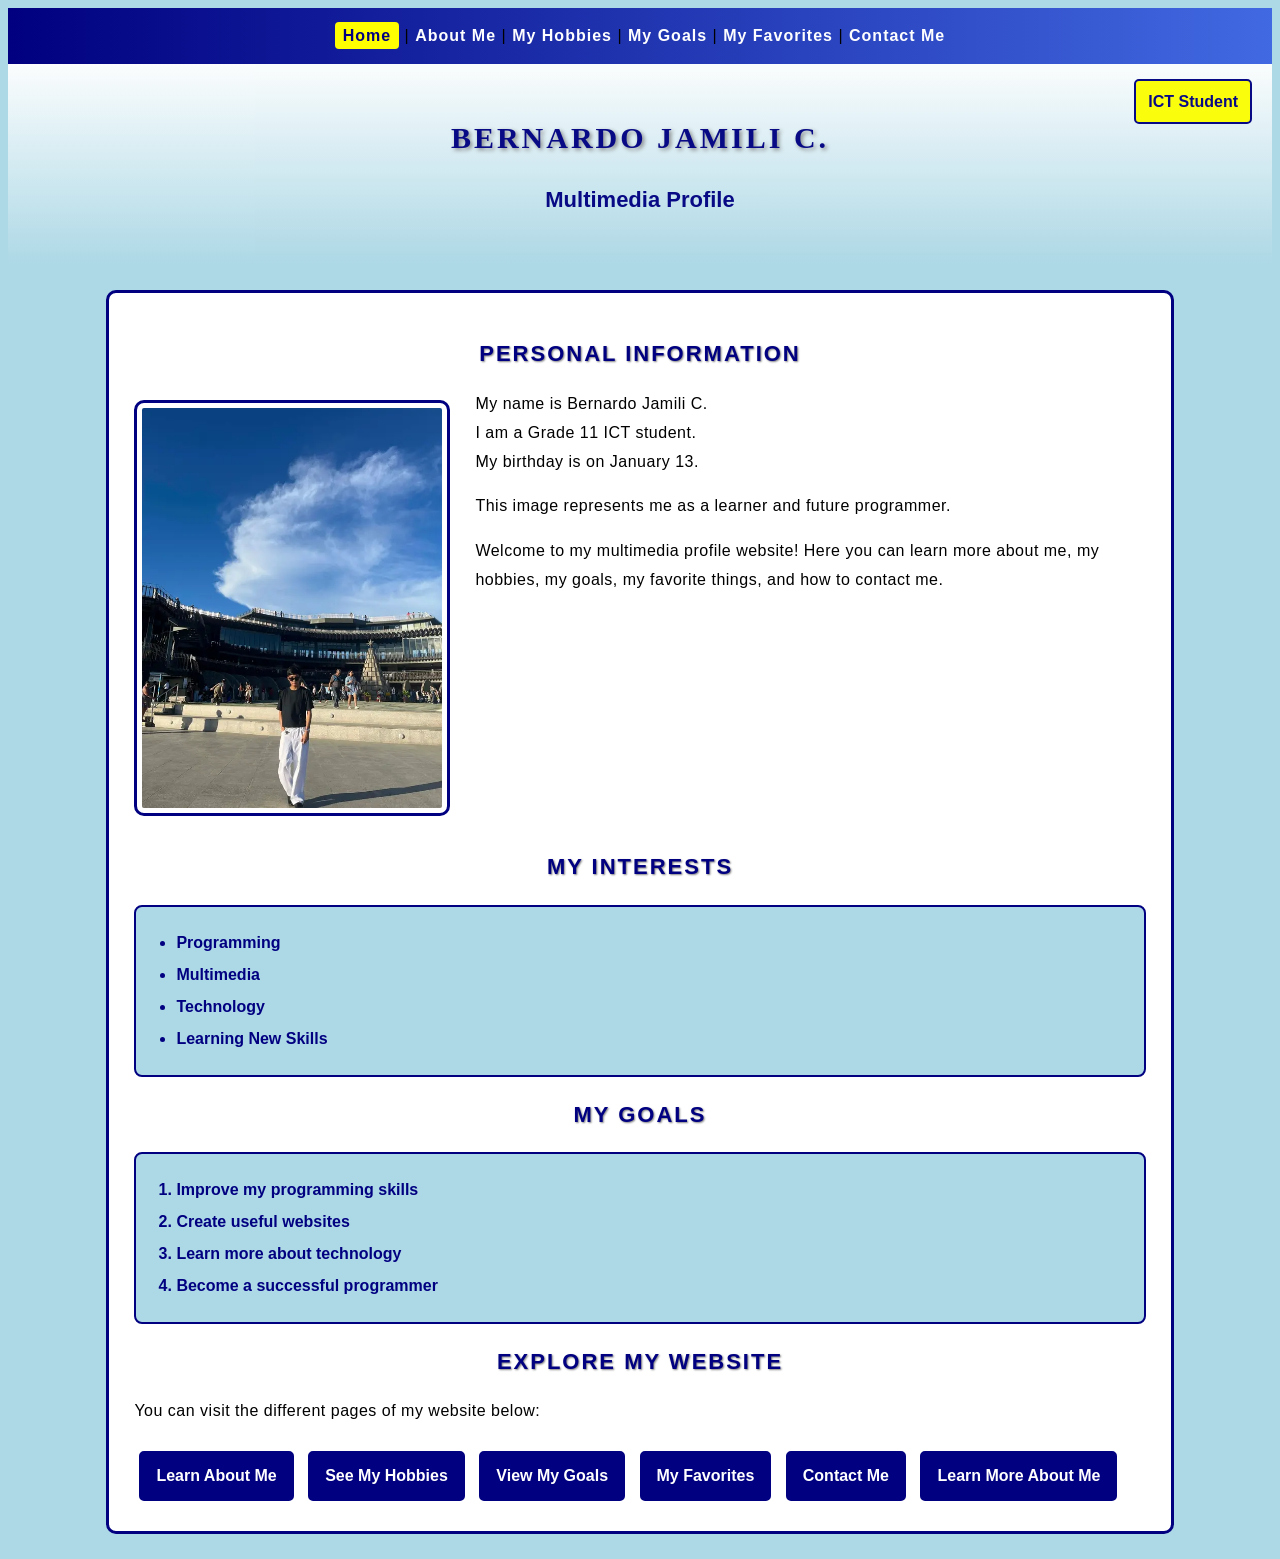
==== index.html @ 29041d46 "Improve alt text for profile image Updated the alt attribute of the profile image for better accessi" ====
<!DOCTYPE html>
<html lang="en">

<head>
    <meta charset="UTF-8">
    <meta name="viewport" content="width=device-width, initial-scale=1.0">

    <title>Bernardo Jamili C. - Home</title>

    <link rel="stylesheet" href="style.css">
</head>

<body>

    <!-- Navigation -->
    <nav>
        <a class="nav-link highlight" href="index.html">Home</a> |
        <a class="nav-link" href="About me.html">About Me</a> |
        <a class="nav-link" href="Hobbies.html">My Hobbies</a> |
        <a class="nav-link" href="Goals.html">My Goals</a> |
        <a class="nav-link" href="Favorites.html">My Favorites</a> |
        <a class="nav-link" href="contact.html">Contact Me</a>
    </nav>


    <!-- Main Header -->
    <div id="main-header">

        <!-- Z-INDEX and POSITION -->
        <div class="profile-badge">
            ICT Student
        </div>

        <h1 id="page-title">Bernardo Jamili C.</h1>

        <h2>Multimedia Profile</h2>

    </div>


    <!-- Personal Information -->
    <div class="card">

        <h2 class="section-title">Personal Information</h2>

        <!-- FLOAT -->
        <img class="profile-image"
             src="bernard.jpg"
             alt="Portrait of Bernardo Jamili C., a Grade 11 ICT student"
             width="300">

        <p class="home-text">
            My name is Bernardo Jamili C.<br>
            I am a Grade 11 ICT student.<br>
            My birthday is on January 13.
        </p>

        <p class="home-text">
            This image represents me as a learner and future programmer.
        </p>

        <p class="home-text">
            Welcome to my multimedia profile website! Here you can learn
            more about me, my hobbies, my goals, my favorite things, and
            how to contact me.
        </p>

        <div class="clear-float"></div>


        <!-- UNORDERED LIST -->
        <h2 class="section-title">My Interests</h2>

        <ul class="profile-list">
            <li>Programming</li>
            <li>Multimedia</li>
            <li>Technology</li>
            <li>Learning New Skills</li>
        </ul>


        <!-- ORDERED LIST -->
        <h2 class="section-title">My Goals</h2>

        <ol class="profile-list">
            <li>Improve my programming skills</li>
            <li>Create useful websites</li>
            <li>Learn more about technology</li>
            <li>Become a successful programmer</li>
        </ol>


        <!-- LINKS -->
        <h2 class="section-title">Explore My Website</h2>

        <p class="home-text">
            You can visit the different pages of my website below:
        </p>

        <div class="page-links">
            <a href="About me.html">Learn About Me</a>
            <a href="Hobbies.html">See My Hobbies</a>
            <a href="Goals.html">View My Goals</a>
            <a href="Favorites.html">My Favorites</a>
            <a href="contact.html">Contact Me</a>
            <a href="more-about-me.html">Learn More About Me</a>
        </div>

    </div>

</body>
</html>
---- style.css ----
body {
    background-color: lightblue;
    color: black;

    /* CSS TEXT */
    text-align: left;
    line-height: 1.6;

    /* CSS FONT */
    font-family: Arial, Helvetica, sans-serif;
    font-size: 16px;
}

nav {
    /* CSS GRADIENT */
    background: linear-gradient(to right, navy, #4169e1);

    text-align: center;
    padding: 15px;

    /* CSS TEXT */
    letter-spacing: 1px;
}

h1 {
    color: navy;
    text-align: center;

    /* CSS FONT */
    font-family: Georgia, "Times New Roman", serif;
    font-size: 30px;
    font-weight: bold;

    /* CSS TEXT */
    text-transform: uppercase;
    letter-spacing: 2px;
    text-shadow: 2px 2px 3px gray;
}

h2 {
    color: navy;

    /* CSS FONT */
    font-size: 22px;
    font-weight: bold;
}

h3 {
    color: navy;
    font-size: 20px;
}

p {
    color: black;

    /* CSS TEXT */
    line-height: 1.8;
    letter-spacing: 0.5px;
}


/* ==============================
   TABLE
   ============================== */

table {
    width: 80%;
    margin: 25px auto;
    border-collapse: collapse;
}

th {
    background-color: navy;
    color: white;
    font-weight: bold;

    /* CSS TEXT */
    text-align: center;
    text-transform: uppercase;
}

td {
    color: black;
    background-color: white;
}

th,
td {
    border: 1px solid navy;
    padding: 12px;
}


/* ==============================
   BUTTON
   ============================== */

button {
    background-color: navy;
    color: white;
    font-weight: bold;

    /* CSS FONT */
    font-size: 16px;

    /* CSS TEXT */
    text-transform: uppercase;
    letter-spacing: 1px;

    padding: 10px 20px;
    border: none;
    border-radius: 5px;

    /* CSS OPACITY */
    opacity: 0.9;
}

button:hover {
    opacity: 0.7;
}


/* ==============================
   CLASS SELECTORS
   ============================== */

.nav-link {
    color: white;

    /* CSS TEXT */
    text-decoration: none;
    font-weight: bold;
}

.nav-link:hover {
    text-decoration: underline;

    /* CSS OPACITY */
    opacity: 0.7;
}

.highlight {
    background-color: yellow;
    color: navy;
    font-weight: bold;

    padding: 5px 8px;
    border-radius: 4px;
}

.section-title {
    color: navy;
    text-align: center;
    font-weight: bold;

    /* CSS TEXT */
    text-transform: uppercase;
    letter-spacing: 2px;
    text-shadow: 1px 1px 2px gray;
}

.info-table {
    background-color: white;
    color: black;
}

.about-text {
    color: black;
}

.home-text {
    color: black;

    /* CSS TEXT */
    line-height: 1.8;
}

.goal-text {
    color: black;
}

.hobby-text {
    color: black;
}

.favorite-text {
    color: black;
}

.form-label {
    color: navy;
    font-weight: bold;

    /* CSS FONT */
    font-size: 16px;
}

.form-input {
    background-color: white;
    color: black;

    /* CSS FONT */
    font-family: Arial, Helvetica, sans-serif;
    font-size: 16px;

    padding: 8px;
    border: 1px solid navy;
}


/* ==============================
   ID SELECTORS
   ============================== */

#page-title {
    color: navy;
    text-align: center;
    font-weight: bold;

    /* CSS FONT */
    font-family: Georgia, "Times New Roman", serif;
    font-size: 30px;

    /* CSS TEXT */
    text-transform: uppercase;
    letter-spacing: 3px;
    text-shadow: 2px 2px 4px gray;
}

#main-header {
    /* CSS GRADIENT */
    background: linear-gradient(to bottom, white, lightblue);

    text-align: center;
    padding: 30px;

    /* CSS OPACITY */
    opacity: 0.95;

    /* 2.2 POSITION */
    position: relative;

    /* 2.2 BOX MODEL */
    margin-bottom: 20px;
}

#about-section {
    background-color: white;
    text-align: left;

    /* CSS TEXT */
    line-height: 1.7;

    width: 80%;
    margin: 25px auto;
    padding: 20px;

    border-radius: 10px;
}

#contact-section {
    background-color: white;
    text-align: left;

    width: 80%;
    margin: 25px auto;
    padding: 20px;

    border-radius: 10px;
}

#contact-form {
    color: black;
}


/* ==============================
   HOBBY VIDEO
   ============================== */

.hobby-video {
    display: block;
    margin: 20px auto;

    border-radius: 10px;

    /* CSS OPACITY */
    opacity: 0.9;
}

.hobby-video:hover {
    opacity: 1;
}


/* ==============================
   FAVORITES
   ============================== */

.favorite-list {
    line-height: 2;
    font-size: 17px;
    color: black;
}

.favorite-list li {
    letter-spacing: 0.5px;
}

.favorite-audio {
    display: block;
    margin: 20px auto;

    /* CSS OPACITY */
    opacity: 0.9;
}

.favorite-audio:hover {
    opacity: 1;
}


/* ==============================
   2.2 CSS BOX MODEL
   ============================== */

.card {
    background-color: white;

    /* BOX MODEL */
    width: 80%;
    margin: 25px auto;
    padding: 25px;
    border: 3px solid navy;

    border-radius: 10px;

    /* POSITION */
    position: relative;
}


/* ==============================
   2.2 FLOAT
   ============================== */

.profile-image {
    float: left;

    width: 300px;
    height: auto;

    margin: 10px 25px 15px 0;
    padding: 5px;

    border: 3px solid navy;
    border-radius: 10px;
}


/* Clears the floated image */

.clear-float {
    clear: both;
}


/* ==============================
   2.2 LIST
   ============================== */

.profile-list {
    background-color: lightblue;

    margin: 20px 0;
    padding: 20px 40px;

    border: 2px solid navy;
    border-radius: 8px;

    line-height: 2;
}

.profile-list li {
    color: navy;
    font-weight: bold;
}


/* ==============================
   2.2 LINKS
   ============================== */

.page-links {
    margin-top: 20px;
}

.page-links a {
    display: inline-block;

    background-color: navy;
    color: white;

    text-decoration: none;
    font-weight: bold;

    padding: 10px 15px;
    margin: 5px;

    border: 2px solid navy;
    border-radius: 5px;
}

.page-links a:hover {
    background-color: royalblue;
    color: white;

    text-decoration: underline;
}


/* ==============================
   2.2 POSITION + Z-INDEX
   ============================== */

.profile-badge {
    /* POSITION */
    position: absolute;

    top: 15px;
    right: 20px;

    /* Z-INDEX */
    z-index: 10;

    background-color: yellow;
    color: navy;

    padding: 8px 12px;

    border: 2px solid navy;
    border-radius: 5px;

    font-weight: bold;
}
section-title{
    color: navy;
    text-align: center;
    font-weight: bold;

    font-size: 22px;

    text-transform: uppercase;
    letter-spacing: 2px;
    text-shadow: 1px 1px 2px gray;
}
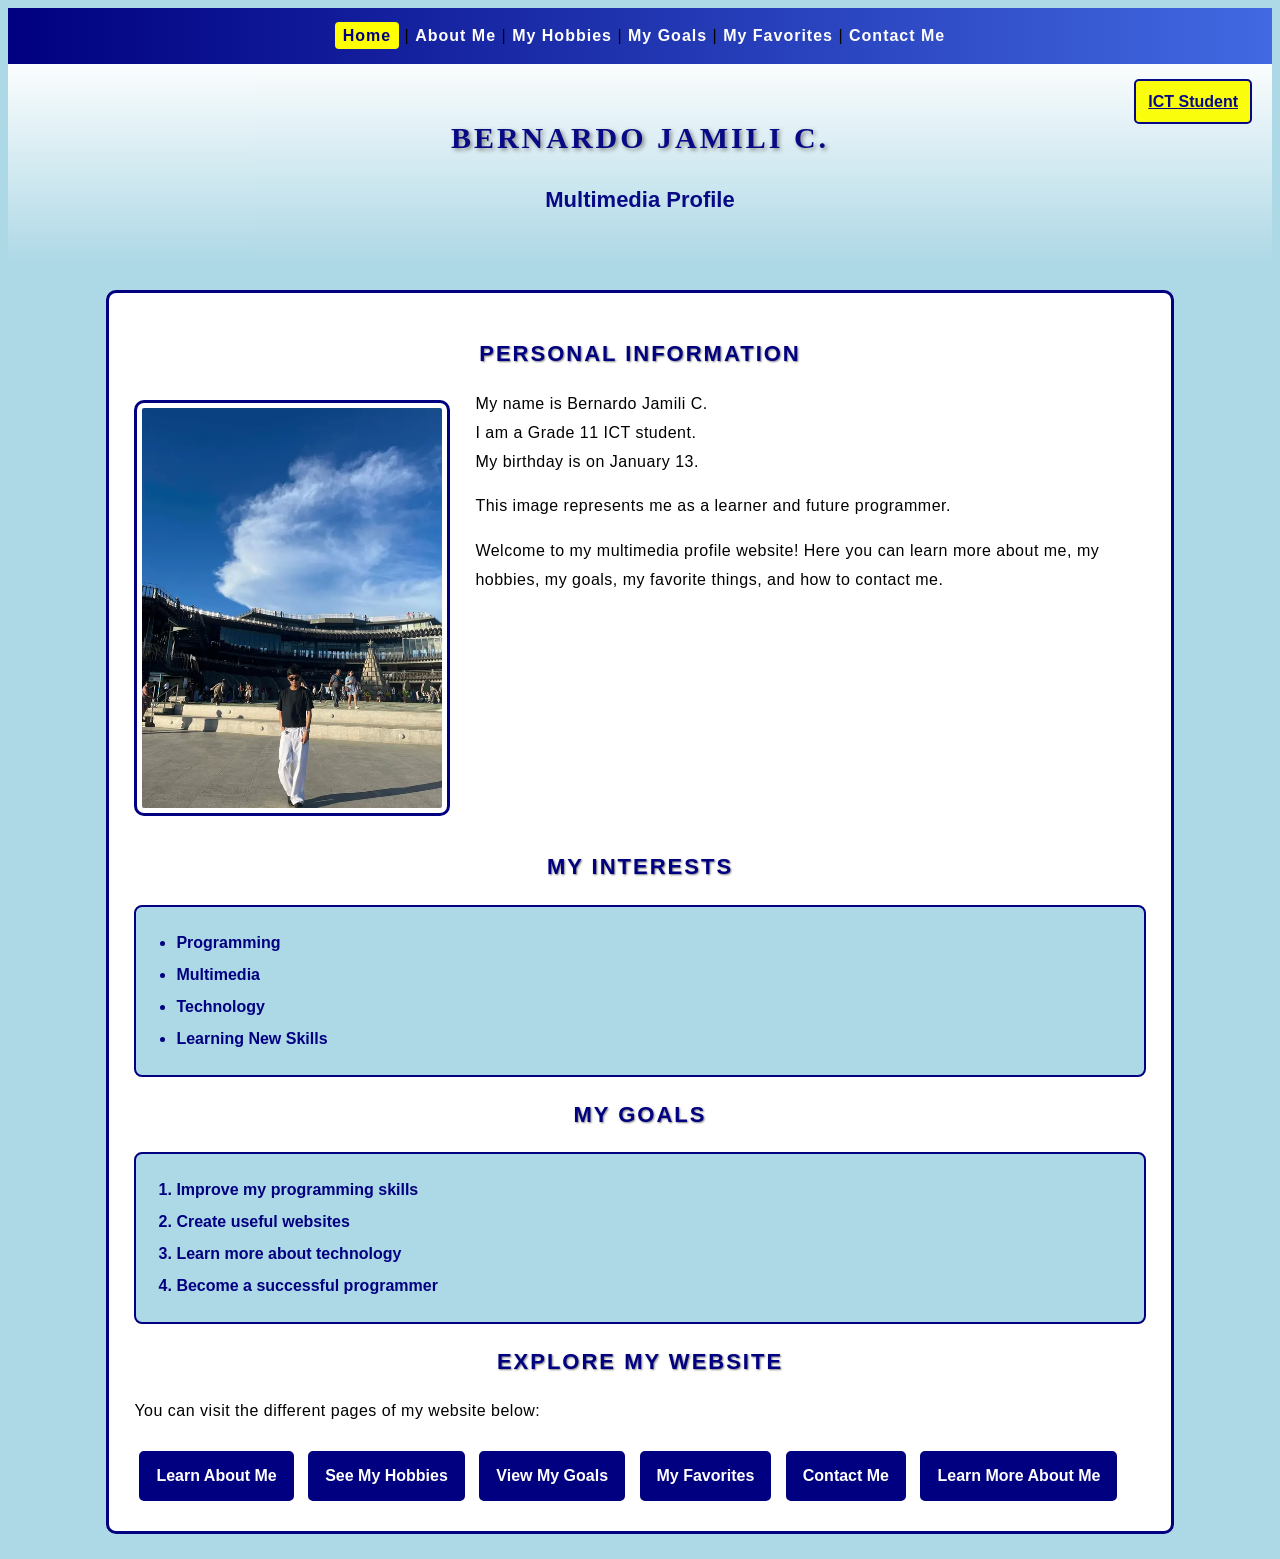
==== commit 5afaae9c: "Update index.html" ====
--- a/index.html
+++ b/index.html
@@ -23,19 +23,19 @@
     </nav>
 
 
-    <!-- Main Header -->
-    <div id="main-header">
+<!-- Main Header -->
+<div id="main-header">
 
-        <!-- Z-INDEX and POSITION -->
-        <div class="profile-badge">
-            ICT Student
-        </div>
+    <!-- Z-INDEX and POSITION -->
+    <a class="profile-badge" href="more-about-me.html">
+        ICT Student
+    </a>
 
-        <h1 id="page-title">Bernardo Jamili C.</h1>
+    <h1 id="page-title">Bernardo Jamili C.</h1>
 
-        <h2>Multimedia Profile</h2>
+    <h2>Multimedia Profile</h2>
 
-    </div>
+</div>
 
 
     <!-- Personal Information -->
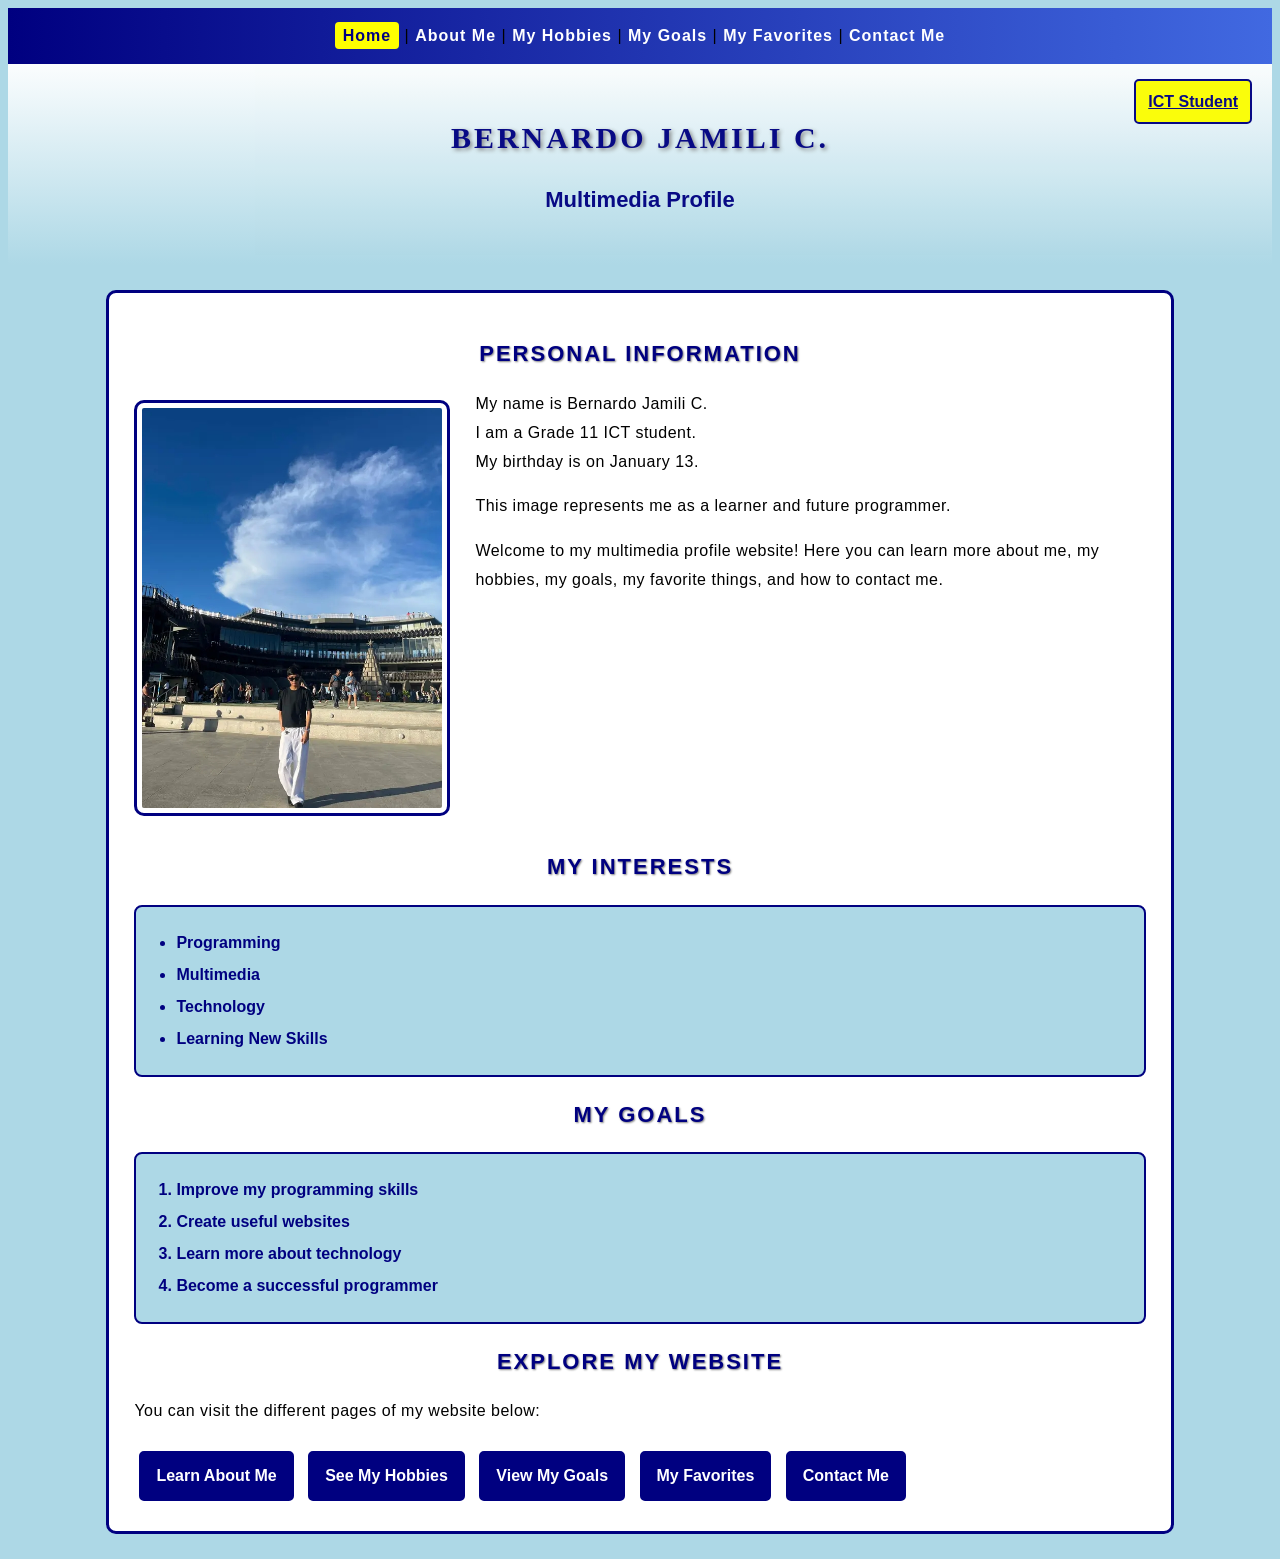
==== commit f54fa306: "Remove 'Learn More About Me' link from index.html" ====
--- a/index.html
+++ b/index.html
@@ -103,7 +103,6 @@
             <a href="Goals.html">View My Goals</a>
             <a href="Favorites.html">My Favorites</a>
             <a href="contact.html">Contact Me</a>
-            <a href="more-about-me.html">Learn More About Me</a>
         </div>
 
     </div>
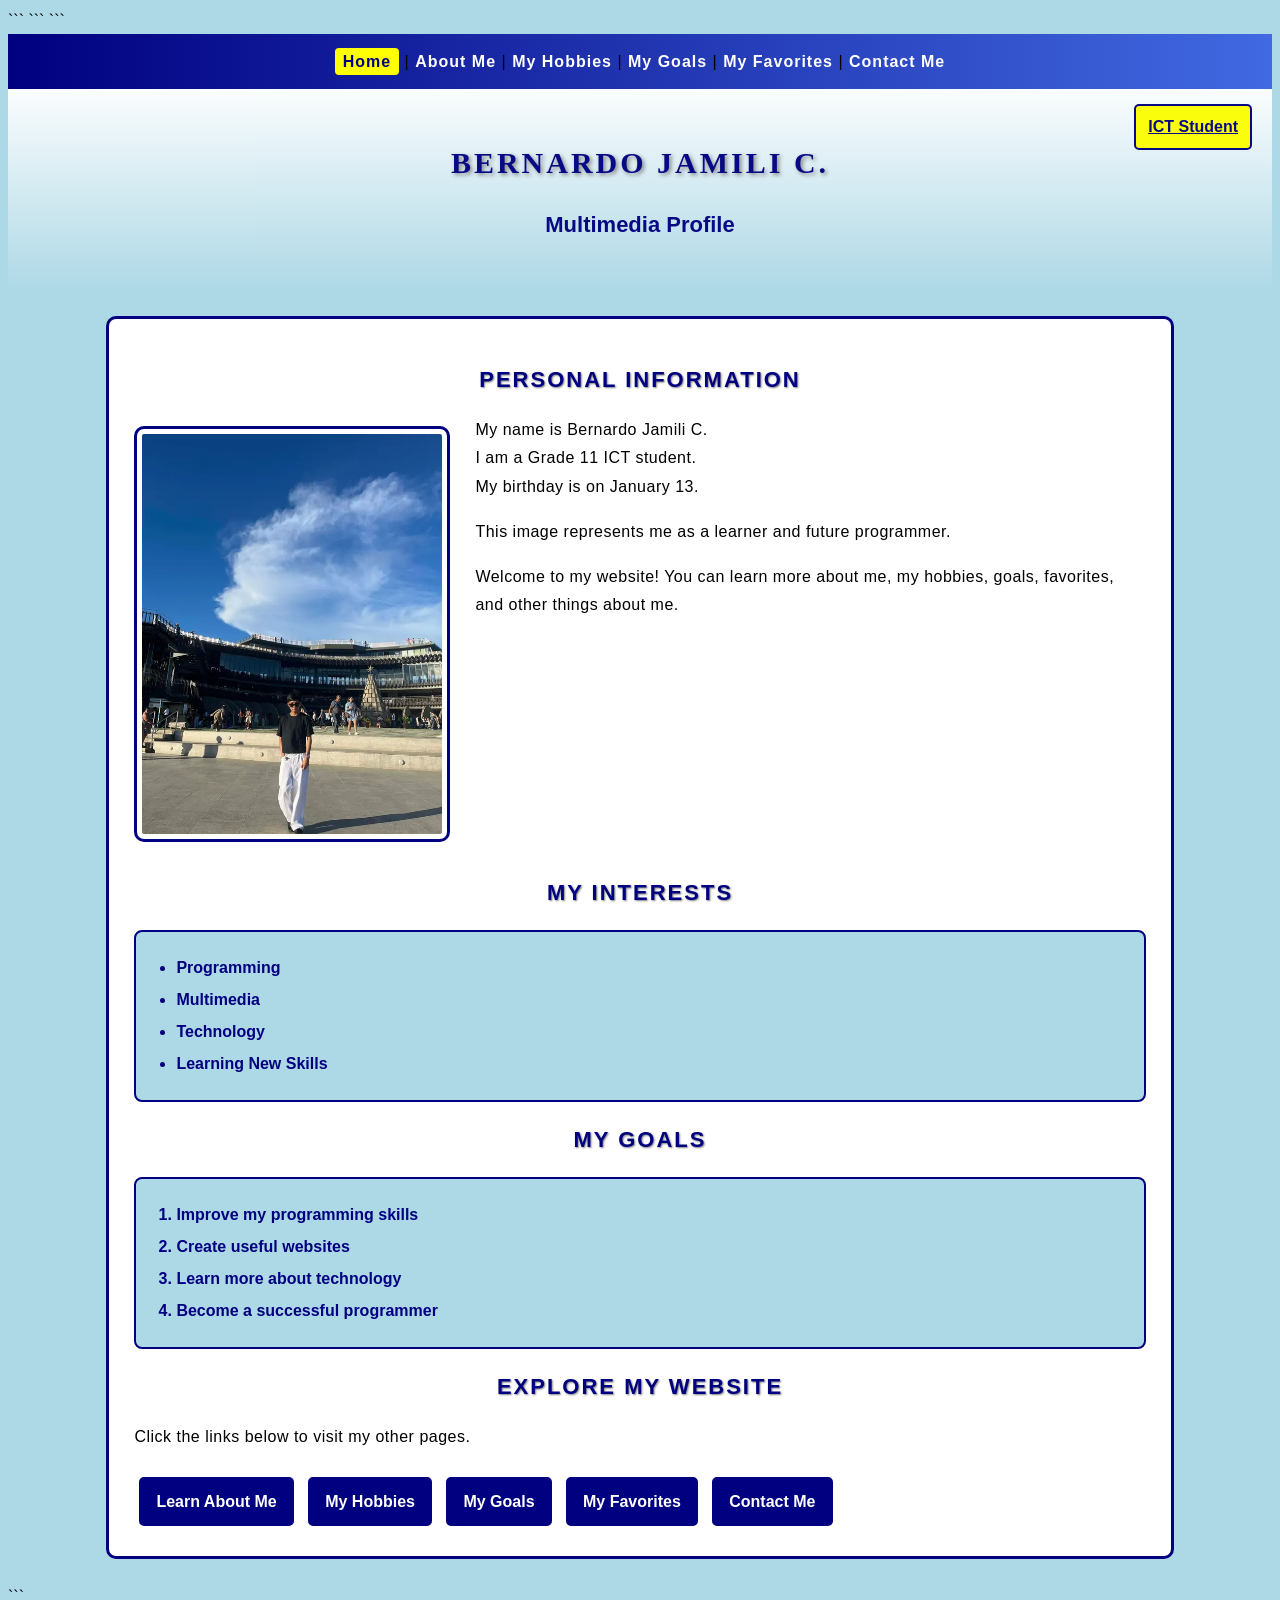
==== commit b15993f5: "Update index.html" ====
--- a/index.html
+++ b/index.html
@@ -1,111 +1,114 @@
 <!DOCTYPE html>
+
 <html lang="en">
 
 <head>
     <meta charset="UTF-8">
     <meta name="viewport" content="width=device-width, initial-scale=1.0">
 
-    <title>Bernardo Jamili C. - Home</title>
+```
+<title>Bernardo Jamili C. - Home</title>
 
-    <link rel="stylesheet" href="style.css">
+<link rel="stylesheet" href="style.css">
+```
+
 </head>
 
 <body>
 
-    <!-- Navigation -->
-    <nav>
-        <a class="nav-link highlight" href="index.html">Home</a> |
-        <a class="nav-link" href="About me.html">About Me</a> |
-        <a class="nav-link" href="Hobbies.html">My Hobbies</a> |
-        <a class="nav-link" href="Goals.html">My Goals</a> |
-        <a class="nav-link" href="Favorites.html">My Favorites</a> |
-        <a class="nav-link" href="contact.html">Contact Me</a>
-    </nav>
+```
+<!-- Navigation -->
+<nav>
+    <a class="nav-link highlight" href="index.html">Home</a> |
+    <a class="nav-link" href="About me.html">About Me</a> |
+    <a class="nav-link" href="Hobbies.html">My Hobbies</a> |
+    <a class="nav-link" href="Goals.html">My Goals</a> |
+    <a class="nav-link" href="Favorites.html">My Favorites</a> |
+    <a class="nav-link" href="contact.html">Contact Me</a>
+</nav>
 
 
 <!-- Main Header -->
 <div id="main-header">
 
-    <!-- Z-INDEX and POSITION -->
+    <!-- Position and Z-index -->
     <a class="profile-badge" href="more-about-me.html">
         ICT Student
     </a>
 
     <h1 id="page-title">Bernardo Jamili C.</h1>
-
     <h2>Multimedia Profile</h2>
 
 </div>
 
 
-    <!-- Personal Information -->
-    <div class="card">
+<!-- Personal Information -->
+<div class="card">
 
-        <h2 class="section-title">Personal Information</h2>
+    <h2 class="section-title">Personal Information</h2>
 
-        <!-- FLOAT -->
-        <img class="profile-image"
-             src="bernard.jpg"
-             alt="Portrait of Bernardo Jamili C., a Grade 11 ICT student"
-             width="300">
+    <!-- Float -->
+    <img class="profile-image"
+         src="bernard.jpg"
+         alt="Portrait of Bernardo Jamili C., a Grade 11 ICT student">
 
-        <p class="home-text">
-            My name is Bernardo Jamili C.<br>
-            I am a Grade 11 ICT student.<br>
-            My birthday is on January 13.
-        </p>
+    <p class="home-text">
+        My name is Bernardo Jamili C.<br>
+        I am a Grade 11 ICT student.<br>
+        My birthday is on January 13.
+    </p>
 
-        <p class="home-text">
-            This image represents me as a learner and future programmer.
-        </p>
+    <p class="home-text">
+        This image represents me as a learner and future programmer.
+    </p>
 
-        <p class="home-text">
-            Welcome to my multimedia profile website! Here you can learn
-            more about me, my hobbies, my goals, my favorite things, and
-            how to contact me.
-        </p>
+    <p class="home-text">
+        Welcome to my website! You can learn more about me,
+        my hobbies, goals, favorites, and other things about me.
+    </p>
 
-        <div class="clear-float"></div>
+    <div class="clear-float"></div>
 
 
-        <!-- UNORDERED LIST -->
-        <h2 class="section-title">My Interests</h2>
+    <!-- Unordered List -->
+    <h2 class="section-title">My Interests</h2>
 
-        <ul class="profile-list">
-            <li>Programming</li>
-            <li>Multimedia</li>
-            <li>Technology</li>
-            <li>Learning New Skills</li>
-        </ul>
+    <ul class="profile-list">
+        <li>Programming</li>
+        <li>Multimedia</li>
+        <li>Technology</li>
+        <li>Learning New Skills</li>
+    </ul>
 
 
-        <!-- ORDERED LIST -->
-        <h2 class="section-title">My Goals</h2>
+    <!-- Ordered List -->
+    <h2 class="section-title">My Goals</h2>
 
-        <ol class="profile-list">
-            <li>Improve my programming skills</li>
-            <li>Create useful websites</li>
-            <li>Learn more about technology</li>
-            <li>Become a successful programmer</li>
-        </ol>
+    <ol class="profile-list">
+        <li>Improve my programming skills</li>
+        <li>Create useful websites</li>
+        <li>Learn more about technology</li>
+        <li>Become a successful programmer</li>
+    </ol>
 
 
-        <!-- LINKS -->
-        <h2 class="section-title">Explore My Website</h2>
+    <!-- Links -->
+    <h2 class="section-title">Explore My Website</h2>
 
-        <p class="home-text">
-            You can visit the different pages of my website below:
-        </p>
+    <p class="home-text">
+        Click the links below to visit my other pages.
+    </p>
 
-        <div class="page-links">
-            <a href="About me.html">Learn About Me</a>
-            <a href="Hobbies.html">See My Hobbies</a>
-            <a href="Goals.html">View My Goals</a>
-            <a href="Favorites.html">My Favorites</a>
-            <a href="contact.html">Contact Me</a>
-        </div>
+    <div class="page-links">
+        <a href="About me.html">Learn About Me</a>
+        <a href="Hobbies.html">My Hobbies</a>
+        <a href="Goals.html">My Goals</a>
+        <a href="Favorites.html">My Favorites</a>
+        <a href="contact.html">Contact Me</a>
+    </div>
 
-    </div>
+</div>
+```
 
 </body>
 </html>
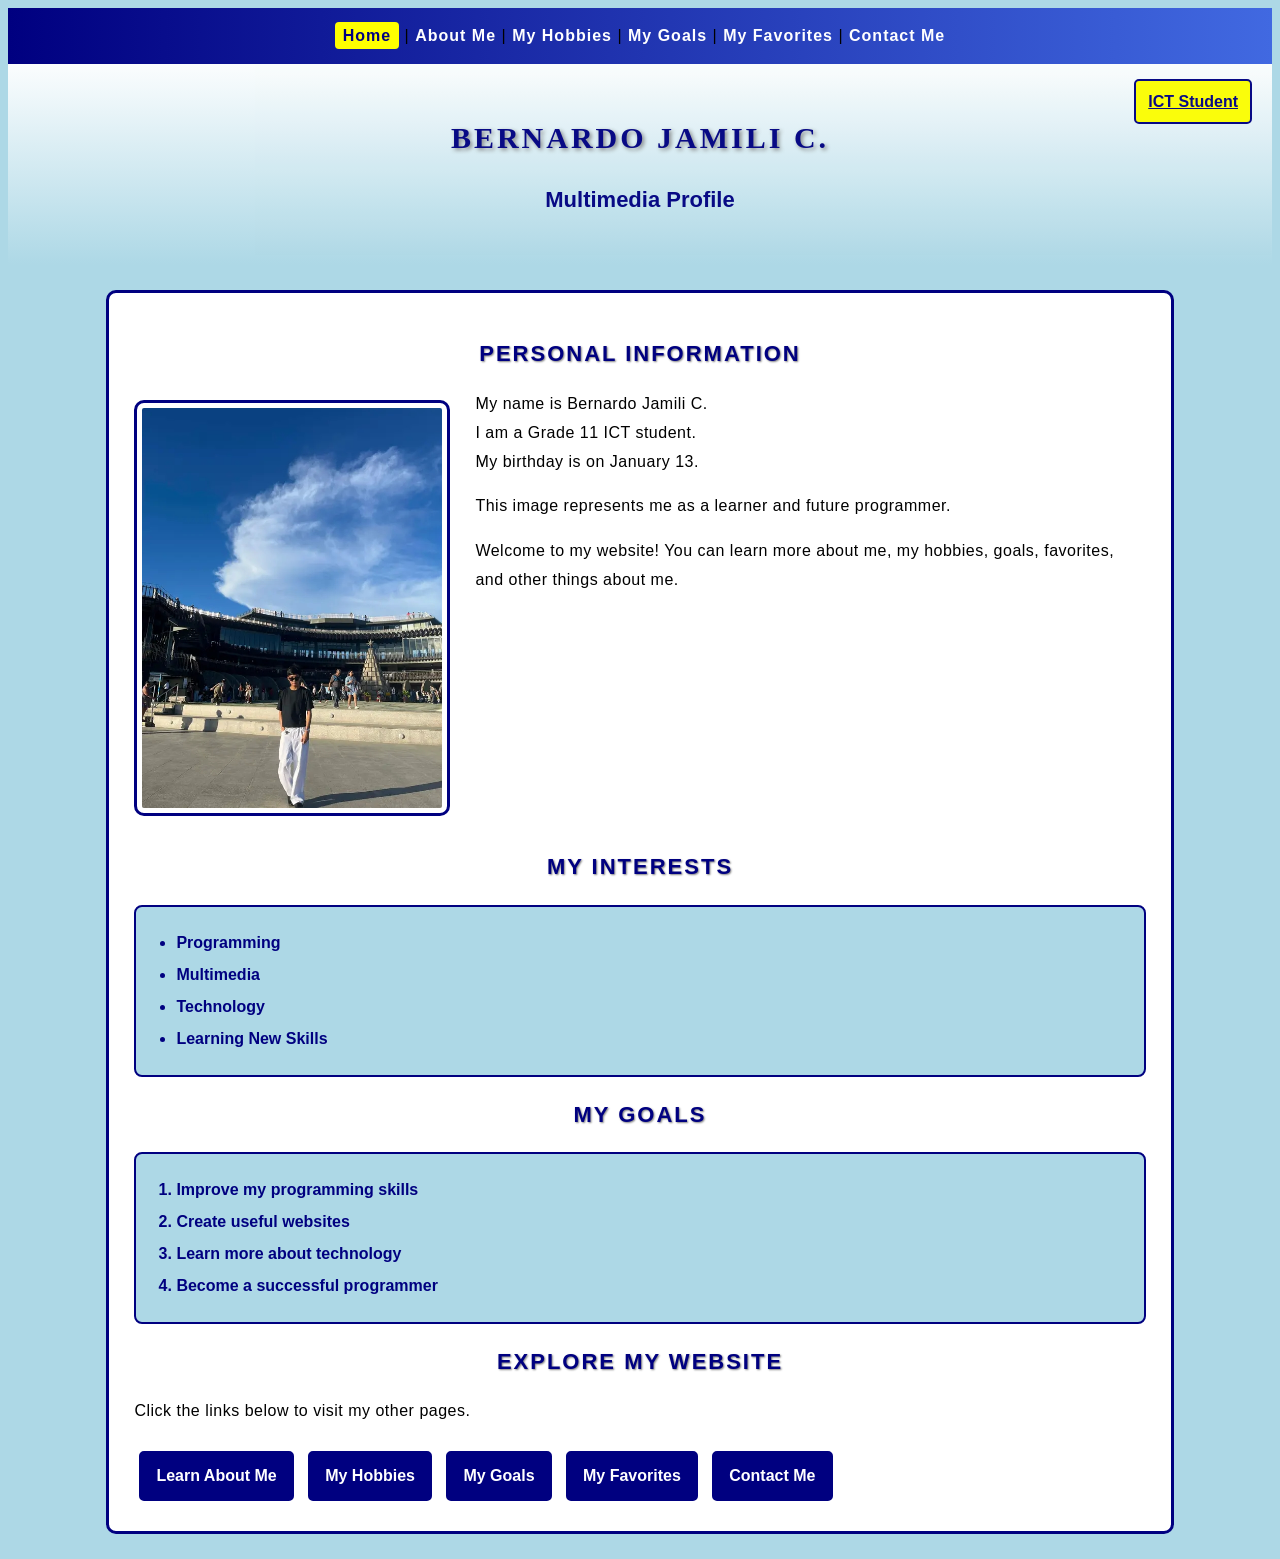
==== commit bb0e6d43: "Clean up index.html by removing comments Removed unnecessary code comments and cleaned up HTML struc" ====
--- a/index.html
+++ b/index.html
@@ -6,17 +6,15 @@
     <meta charset="UTF-8">
     <meta name="viewport" content="width=device-width, initial-scale=1.0">
 
-```
 <title>Bernardo Jamili C. - Home</title>
 
 <link rel="stylesheet" href="style.css">
-```
+
 
 </head>
 
 <body>
 
-```
 <!-- Navigation -->
 <nav>
     <a class="nav-link highlight" href="index.html">Home</a> |
@@ -108,7 +106,6 @@
     </div>
 
 </div>
-```
 
 </body>
 </html>
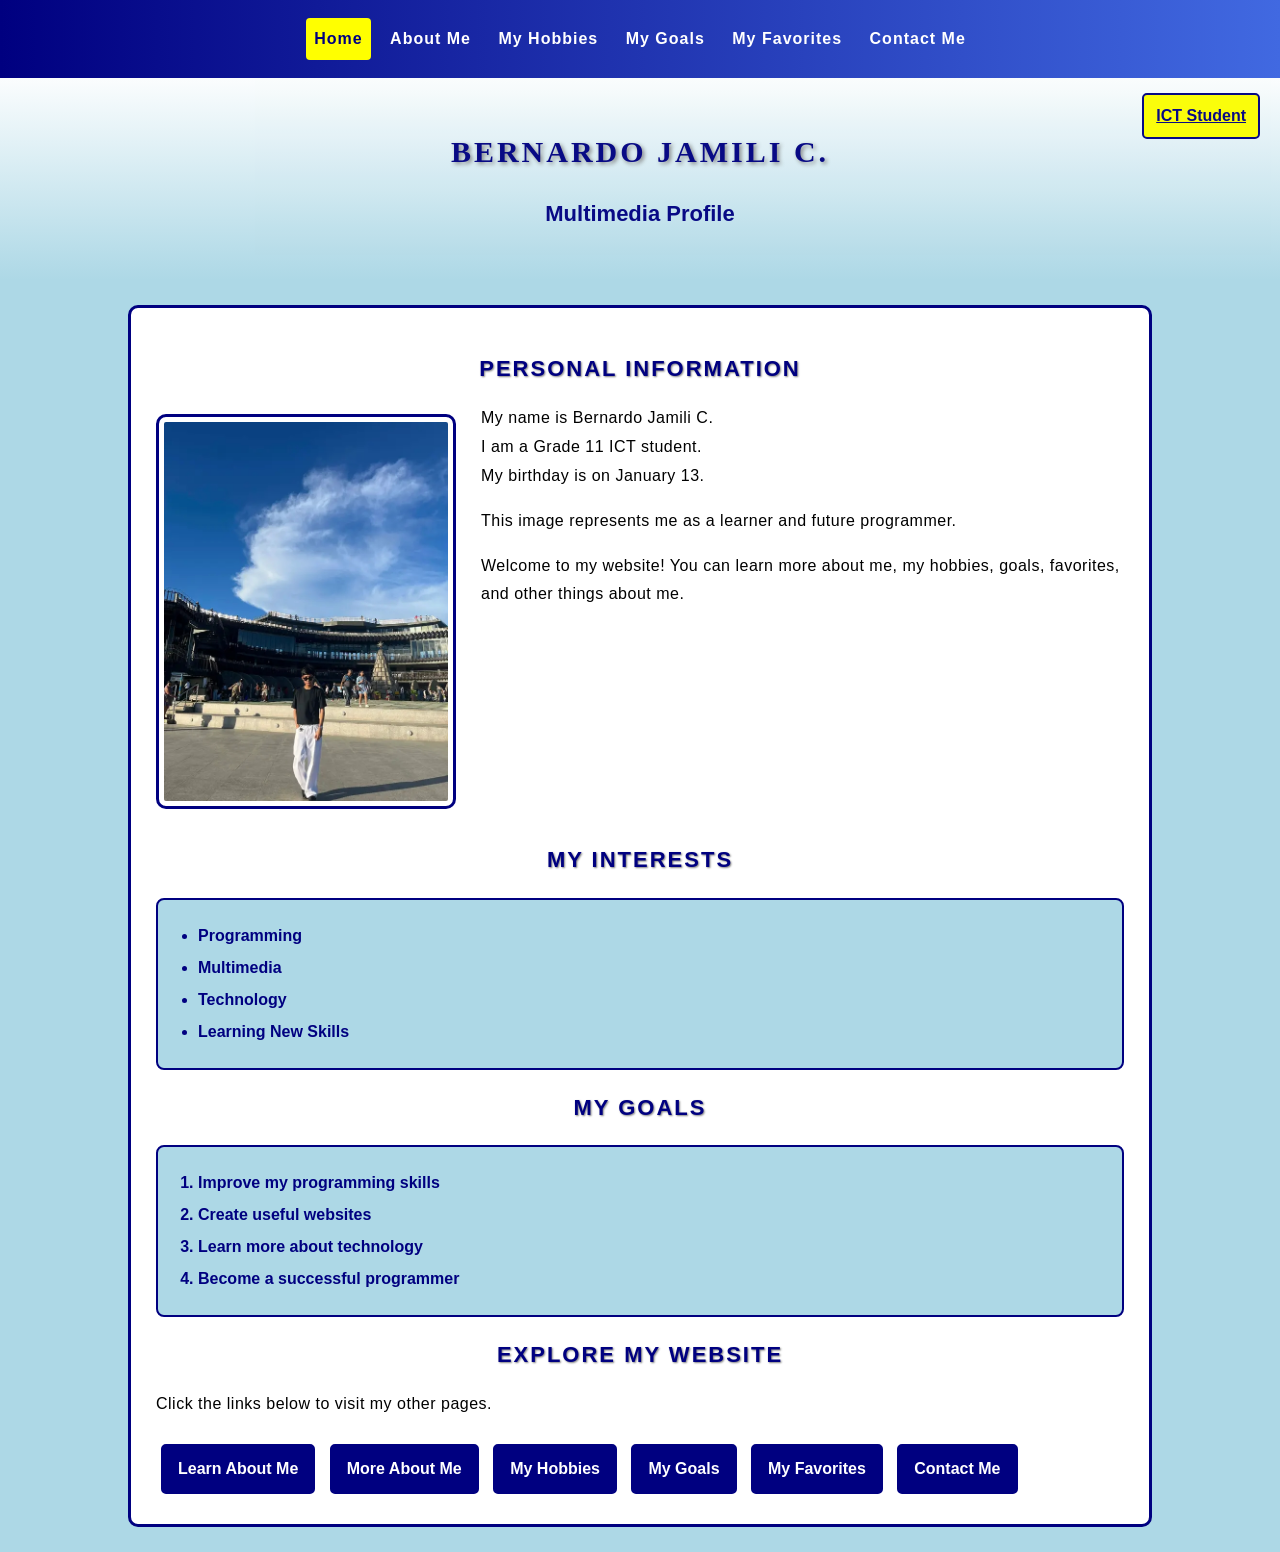
==== commit ecbb482a: "Update index.html" ====
--- a/index.html
+++ b/index.html
@@ -1,111 +1,83 @@
 <!DOCTYPE html>
-
 <html lang="en">
-
 <head>
     <meta charset="UTF-8">
     <meta name="viewport" content="width=device-width, initial-scale=1.0">
-
-<title>Bernardo Jamili C. - Home</title>
-
-<link rel="stylesheet" href="style.css">
-
-
+    <title>Bernardo Jamili C. - Home</title>
+    <link rel="stylesheet" href="style.css">
 </head>
 
 <body>
 
-<!-- Navigation -->
-<nav>
-    <a class="nav-link highlight" href="index.html">Home</a> |
-    <a class="nav-link" href="About me.html">About Me</a> |
-    <a class="nav-link" href="Hobbies.html">My Hobbies</a> |
-    <a class="nav-link" href="Goals.html">My Goals</a> |
-    <a class="nav-link" href="Favorites.html">My Favorites</a> |
-    <a class="nav-link" href="contact.html">Contact Me</a>
-</nav>
+    <nav>
+        <a class="nav-link highlight" href="index.html">Home</a>
+        <a class="nav-link" href="About me.html">About Me</a>
+        <a class="nav-link" href="Hobbies.html">My Hobbies</a>
+        <a class="nav-link" href="Goals.html">My Goals</a>
+        <a class="nav-link" href="Favorites.html">My Favorites</a>
+        <a class="nav-link" href="contact.html">Contact Me</a>
+    </nav>
 
+    <header id="main-header">
+        <a class="profile-badge" href="more-about-me.html">ICT Student</a>
+        <h1 id="page-title">Bernardo Jamili C.</h1>
+        <h2>Multimedia Profile</h2>
+    </header>
 
-<!-- Main Header -->
-<div id="main-header">
+    <main class="card">
 
-    <!-- Position and Z-index -->
-    <a class="profile-badge" href="more-about-me.html">
-        ICT Student
-    </a>
+        <h2 class="section-title">Personal Information</h2>
 
-    <h1 id="page-title">Bernardo Jamili C.</h1>
-    <h2>Multimedia Profile</h2>
+        <img class="profile-image"
+             src="bernard.jpg"
+             alt="Portrait of Bernardo Jamili C., a Grade 11 ICT student">
 
-</div>
+        <p class="home-text">
+            My name is Bernardo Jamili C.<br>
+            I am a Grade 11 ICT student.<br>
+            My birthday is on January 13.
+        </p>
 
+        <p class="home-text">
+            This image represents me as a learner and future programmer.
+        </p>
 
-<!-- Personal Information -->
-<div class="card">
+        <p class="home-text">
+            Welcome to my website! You can learn more about me,
+            my hobbies, goals, favorites, and other things about me.
+        </p>
 
-    <h2 class="section-title">Personal Information</h2>
+        <div class="clear-float"></div>
 
-    <!-- Float -->
-    <img class="profile-image"
-         src="bernard.jpg"
-         alt="Portrait of Bernardo Jamili C., a Grade 11 ICT student">
+        <h2 class="section-title">My Interests</h2>
+        <ul class="profile-list">
+            <li>Programming</li>
+            <li>Multimedia</li>
+            <li>Technology</li>
+            <li>Learning New Skills</li>
+        </ul>
 
-    <p class="home-text">
-        My name is Bernardo Jamili C.<br>
-        I am a Grade 11 ICT student.<br>
-        My birthday is on January 13.
-    </p>
+        <h2 class="section-title">My Goals</h2>
+        <ol class="profile-list">
+            <li>Improve my programming skills</li>
+            <li>Create useful websites</li>
+            <li>Learn more about technology</li>
+            <li>Become a successful programmer</li>
+        </ol>
 
-    <p class="home-text">
-        This image represents me as a learner and future programmer.
-    </p>
+        <h2 class="section-title">Explore My Website</h2>
+        <p class="home-text">Click the links below to visit my other pages.</p>
 
-    <p class="home-text">
-        Welcome to my website! You can learn more about me,
-        my hobbies, goals, favorites, and other things about me.
-    </p>
+        <div class="page-links">
+            <a href="About me.html">Learn About Me</a>
+            <a href="more-about-me.html">More About Me</a>
+            <a href="Hobbies.html">My Hobbies</a>
+            <a href="Goals.html">My Goals</a>
+            <a href="Favorites.html">My Favorites</a>
+            <a href="contact.html">Contact Me</a>
+        </div>
 
-    <div class="clear-float"></div>
-
-
-    <!-- Unordered List -->
-    <h2 class="section-title">My Interests</h2>
-
-    <ul class="profile-list">
-        <li>Programming</li>
-        <li>Multimedia</li>
-        <li>Technology</li>
-        <li>Learning New Skills</li>
-    </ul>
-
-
-    <!-- Ordered List -->
-    <h2 class="section-title">My Goals</h2>
-
-    <ol class="profile-list">
-        <li>Improve my programming skills</li>
-        <li>Create useful websites</li>
-        <li>Learn more about technology</li>
-        <li>Become a successful programmer</li>
-    </ol>
-
-
-    <!-- Links -->
-    <h2 class="section-title">Explore My Website</h2>
-
-    <p class="home-text">
-        Click the links below to visit my other pages.
-    </p>
-
-    <div class="page-links">
-        <a href="About me.html">Learn About Me</a>
-        <a href="Hobbies.html">My Hobbies</a>
-        <a href="Goals.html">My Goals</a>
-        <a href="Favorites.html">My Favorites</a>
-        <a href="contact.html">Contact Me</a>
-    </div>
-
-</div>
+    </main>
 
 </body>
 </html>
--- a/style.css
+++ b/style.css
@@ -1,37 +1,63 @@
+* {
+    box-sizing: border-box;
+}
+
 body {
     background-color: lightblue;
     color: black;
-
-    /* CSS TEXT */
     text-align: left;
     line-height: 1.6;
-
-    /* CSS FONT */
     font-family: Arial, Helvetica, sans-serif;
     font-size: 16px;
-}
+    margin: 0;
+}
+
+img {
+    max-width: 100%;
+    height: auto;
+}
+
+/* NAVIGATION */
 
 nav {
-    /* CSS GRADIENT */
     background: linear-gradient(to right, navy, #4169e1);
-
     text-align: center;
     padding: 15px;
-
-    /* CSS TEXT */
     letter-spacing: 1px;
-}
+    line-height: 2;
+}
+
+.nav-link {
+    display: inline-block;
+    color: white;
+    text-decoration: none;
+    font-weight: bold;
+    padding: 5px 8px;
+    margin: 3px;
+}
+
+.nav-link:hover {
+    color: yellow;
+    text-decoration: underline;
+    opacity: 0.7;
+}
+
+.highlight {
+    background-color: yellow;
+    color: navy;
+    font-weight: bold;
+    padding: 5px 8px;
+    border-radius: 4px;
+}
+
+/* HEADINGS */
 
 h1 {
     color: navy;
     text-align: center;
-
-    /* CSS FONT */
     font-family: Georgia, "Times New Roman", serif;
     font-size: 30px;
     font-weight: bold;
-
-    /* CSS TEXT */
     text-transform: uppercase;
     letter-spacing: 2px;
     text-shadow: 2px 2px 3px gray;
@@ -39,8 +65,6 @@
 
 h2 {
     color: navy;
-
-    /* CSS FONT */
     font-size: 22px;
     font-weight: bold;
 }
@@ -50,18 +74,45 @@
     font-size: 20px;
 }
 
+#page-title {
+    color: navy;
+    text-align: center;
+    font-weight: bold;
+    font-family: Georgia, "Times New Roman", serif;
+    font-size: 30px;
+    text-transform: uppercase;
+    letter-spacing: 3px;
+    text-shadow: 2px 2px 4px gray;
+}
+
+.section-title {
+    color: navy;
+    text-align: center;
+    font-weight: bold;
+    font-size: 22px;
+    text-transform: uppercase;
+    letter-spacing: 2px;
+    text-shadow: 1px 1px 2px gray;
+}
+
+/* PARAGRAPHS */
+
 p {
     color: black;
-
-    /* CSS TEXT */
     line-height: 1.8;
     letter-spacing: 0.5px;
 }
 
-
-/* ==============================
-   TABLE
-   ============================== */
+.about-text,
+.home-text,
+.goal-text,
+.hobby-text,
+.favorite-text {
+    color: black;
+    line-height: 1.8;
+}
+
+/* TABLE */
 
 table {
     width: 80%;
@@ -73,8 +124,6 @@
     background-color: navy;
     color: white;
     font-weight: bold;
-
-    /* CSS TEXT */
     text-align: center;
     text-transform: uppercase;
 }
@@ -90,212 +139,244 @@
     padding: 12px;
 }
 
-
-/* ==============================
-   BUTTON
-   ============================== */
+.info-table {
+    background-color: white;
+    color: black;
+}
+
+/* BUTTON */
 
 button {
     background-color: navy;
     color: white;
     font-weight: bold;
-
-    /* CSS FONT */
     font-size: 16px;
-
-    /* CSS TEXT */
     text-transform: uppercase;
     letter-spacing: 1px;
-
     padding: 10px 20px;
     border: none;
     border-radius: 5px;
-
-    /* CSS OPACITY */
     opacity: 0.9;
+    cursor: pointer;
 }
 
 button:hover {
     opacity: 0.7;
 }
 
-
-/* ==============================
-   CLASS SELECTORS
-   ============================== */
-
-.nav-link {
-    color: white;
-
-    /* CSS TEXT */
-    text-decoration: none;
-    font-weight: bold;
-}
-
-.nav-link:hover {
-    text-decoration: underline;
-
-    /* CSS OPACITY */
-    opacity: 0.7;
-}
-
-.highlight {
-    background-color: yellow;
-    color: navy;
-    font-weight: bold;
-
-    padding: 5px 8px;
-    border-radius: 4px;
-}
-
-.section-title {
-    color: navy;
-    text-align: center;
-    font-weight: bold;
-
-    /* CSS TEXT */
-    text-transform: uppercase;
-    letter-spacing: 2px;
-    text-shadow: 1px 1px 2px gray;
-}
-
-.info-table {
-    background-color: white;
-    color: black;
-}
-
-.about-text {
-    color: black;
-}
-
-.home-text {
-    color: black;
-
-    /* CSS TEXT */
-    line-height: 1.8;
-}
-
-.goal-text {
-    color: black;
-}
-
-.hobby-text {
-    color: black;
-}
-
-.favorite-text {
-    color: black;
-}
+/* FORM */
 
 .form-label {
     color: navy;
     font-weight: bold;
-
-    /* CSS FONT */
     font-size: 16px;
 }
 
 .form-input {
     background-color: white;
     color: black;
-
-    /* CSS FONT */
     font-family: Arial, Helvetica, sans-serif;
     font-size: 16px;
-
     padding: 8px;
     border: 1px solid navy;
-}
-
-
-/* ==============================
-   ID SELECTORS
-   ============================== */
-
-#page-title {
-    color: navy;
-    text-align: center;
-    font-weight: bold;
-
-    /* CSS FONT */
-    font-family: Georgia, "Times New Roman", serif;
-    font-size: 30px;
-
-    /* CSS TEXT */
-    text-transform: uppercase;
-    letter-spacing: 3px;
-    text-shadow: 2px 2px 4px gray;
-}
+    max-width: 100%;
+}
+
+.form-input:focus {
+    background-color: lightyellow;
+    border: 2px solid royalblue;
+}
+
+/* MAIN HEADER */
 
 #main-header {
-    /* CSS GRADIENT */
     background: linear-gradient(to bottom, white, lightblue);
-
     text-align: center;
     padding: 30px;
-
-    /* CSS OPACITY */
     opacity: 0.95;
-
-    /* 2.2 POSITION */
     position: relative;
-
-    /* 2.2 BOX MODEL */
     margin-bottom: 20px;
 }
 
-#about-section {
+/* CONTENT SECTIONS */
+
+#about-section,
+#contact-section {
     background-color: white;
     text-align: left;
-
-    /* CSS TEXT */
-    line-height: 1.7;
-
     width: 80%;
+    max-width: 1100px;
     margin: 25px auto;
     padding: 20px;
-
-    border-radius: 10px;
-}
-
-#contact-section {
-    background-color: white;
-    text-align: left;
-
+    border-radius: 10px;
+}
+
+#contact-form {
+    color: black;
+}
+
+/* CARDS */
+
+.card {
+    background-color: white;
     width: 80%;
+    max-width: 1100px;
     margin: 25px auto;
-    padding: 20px;
-
-    border-radius: 10px;
-}
-
-#contact-form {
-    color: black;
-}
-
-
-/* ==============================
-   HOBBY VIDEO
-   ============================== */
-
-.hobby-video {
-    display: block;
-    margin: 20px auto;
-
-    border-radius: 10px;
-
-    /* CSS OPACITY */
-    opacity: 0.9;
-}
-
-.hobby-video:hover {
-    opacity: 1;
-}
-
-
-/* ==============================
-   FAVORITES
-   ============================== */
+    padding: 25px;
+    border: 3px solid navy;
+    border-radius: 10px;
+    position: relative;
+}
+
+/* PROFILE IMAGE */
+
+.profile-image {
+    float: left;
+    width: 300px;
+    max-width: 100%;
+    height: auto;
+    margin: 10px 25px 15px 0;
+    padding: 5px;
+    border: 3px solid navy;
+    border-radius: 10px;
+}
+
+.clear-float {
+    clear: both;
+}
+
+/* PROFILE LIST */
+
+.profile-list {
+    background-color: lightblue;
+    margin: 20px 0;
+    padding: 20px 40px;
+    border: 2px solid navy;
+    border-radius: 8px;
+    line-height: 2;
+}
+
+.profile-list li {
+    color: navy;
+    font-weight: bold;
+}
+
+/* LINKS */
+
+.page-links {
+    margin-top: 20px;
+}
+
+.page-links a {
+    display: inline-block;
+    background-color: navy;
+    color: white;
+    text-decoration: none;
+    font-weight: bold;
+    padding: 10px 15px;
+    margin: 5px;
+    border: 2px solid navy;
+    border-radius: 5px;
+}
+
+.page-links a:hover {
+    background-color: royalblue;
+    color: white;
+    text-decoration: underline;
+}
+
+.page-links a:active {
+    background-color: yellow;
+    color: navy;
+}
+
+/* POSITION AND Z-INDEX */
+
+.profile-badge {
+    position: absolute;
+    top: 15px;
+    right: 20px;
+    z-index: 10;
+    background-color: yellow;
+    color: navy;
+    padding: 8px 12px;
+    border: 2px solid navy;
+    border-radius: 5px;
+    font-weight: bold;
+}
+
+/* IMAGE GALLERY */
+
+.gallery-section {
+    text-align: center;
+}
+
+.gallery-intro {
+    text-align: center;
+    margin-bottom: 25px;
+}
+
+.image-gallery {
+    display: grid;
+    grid-template-columns: repeat(3, minmax(0, 1fr));
+    gap: 20px;
+    justify-content: center;
+}
+
+.gallery-item {
+    width: 100%;
+    background-color: lightblue;
+    border: 3px solid navy;
+    border-radius: 10px;
+    padding: 10px;
+    transition: 0.3s;
+}
+
+.gallery-item img {
+    width: 100%;
+    height: 200px;
+    object-fit: cover;
+    border-radius: 8px;
+}
+
+.gallery-description {
+    color: navy;
+    font-weight: bold;
+    font-size: 17px;
+    padding: 10px 5px 5px;
+}
+
+.gallery-item:hover {
+    background-color: white;
+    transform: scale(1.03);
+}
+
+.gallery-item:hover img {
+    opacity: 0.8;
+}
+
+/* PSEUDO ELEMENTS */
+
+.gallery-title::before {
+    content: "📷 ";
+}
+
+.gallery-title::after {
+    content: " 📷";
+}
+
+.gallery-intro::first-letter {
+    color: navy;
+    font-size: 28px;
+    font-weight: bold;
+}
+
+.gallery-description::before {
+    content: "★ ";
+    color: royalblue;
+}
+
+/* FAVORITES */
 
 .favorite-list {
     line-height: 2;
@@ -309,9 +390,8 @@
 
 .favorite-audio {
     display: block;
+    max-width: 100%;
     margin: 20px auto;
-
-    /* CSS OPACITY */
     opacity: 0.9;
 }
 
@@ -319,138 +399,191 @@
     opacity: 1;
 }
 
-
-/* ==============================
-   2.2 CSS BOX MODEL
-   ============================== */
-
-.card {
-    background-color: white;
-
-    /* BOX MODEL */
-    width: 80%;
-    margin: 25px auto;
-    padding: 25px;
-    border: 3px solid navy;
-
-    border-radius: 10px;
-
-    /* POSITION */
-    position: relative;
-}
-
-
-/* ==============================
-   2.2 FLOAT
-   ============================== */
-
-.profile-image {
-    float: left;
-
-    width: 300px;
+.favorite-color-image {
+    text-align: center;
+    margin: 25px 0;
+}
+
+.favorite-color-image img {
+    width: 400px;
+    max-width: 90%;
     height: auto;
-
-    margin: 10px 25px 15px 0;
+    border: 4px solid navy;
+    border-radius: 10px;
     padding: 5px;
-
-    border: 3px solid navy;
-    border-radius: 10px;
-}
-
-
-/* Clears the floated image */
-
-.clear-float {
-    clear: both;
-}
-
-
-/* ==============================
-   2.2 LIST
-   ============================== */
-
-.profile-list {
-    background-color: lightblue;
-
-    margin: 20px 0;
-    padding: 20px 40px;
-
-    border: 2px solid navy;
-    border-radius: 8px;
-
-    line-height: 2;
-}
-
-.profile-list li {
-    color: navy;
-    font-weight: bold;
-}
-
-
-/* ==============================
-   2.2 LINKS
-   ============================== */
-
-.page-links {
-    margin-top: 20px;
-}
-
-.page-links a {
-    display: inline-block;
-
-    background-color: navy;
-    color: white;
-
-    text-decoration: none;
-    font-weight: bold;
-
-    padding: 10px 15px;
-    margin: 5px;
-
-    border: 2px solid navy;
-    border-radius: 5px;
-}
-
-.page-links a:hover {
-    background-color: royalblue;
-    color: white;
-
-    text-decoration: underline;
-}
-
-
-/* ==============================
-   2.2 POSITION + Z-INDEX
-   ============================== */
-
-.profile-badge {
-    /* POSITION */
-    position: absolute;
-
-    top: 15px;
-    right: 20px;
-
-    /* Z-INDEX */
-    z-index: 10;
-
-    background-color: yellow;
-    color: navy;
-
-    padding: 8px 12px;
-
-    border: 2px solid navy;
-    border-radius: 5px;
-
-    font-weight: bold;
-}
-section-title{
-    color: navy;
-    text-align: center;
-    font-weight: bold;
-
-    font-size: 22px;
-
-    text-transform: uppercase;
-    letter-spacing: 2px;
-    text-shadow: 1px 1px 2px gray;
-}
+    background-color: white;
+    transition: 0.3s;
+}
+
+.favorite-color-image img:hover {
+    transform: scale(1.05);
+    opacity: 0.85;
+}
+
+/* HOBBY VIDEO */
+
+.hobby-video {
+    display: block;
+    max-width: 100%;
+    margin: 20px auto;
+    border-radius: 10px;
+    opacity: 0.9;
+}
+
+.hobby-video:hover {
+    opacity: 1;
+}
+
+/* RESPONSIVE GOOGLE MAPS */
+
+iframe {
+    display: block;
+    width: 100%;
+    max-width: 100%;
+    border: 0;
+    border-radius: 10px;
+}
+
+/* ==========================================
+   TABLET RESPONSIVE LAYOUT
+   ========================================== */
+
+@media screen and (max-width: 900px) {
+
+    .image-gallery {
+        grid-template-columns: repeat(2, minmax(0, 1fr));
+    }
+
+    .card,
+    #about-section,
+    #contact-section {
+        width: 90%;
+    }
+
+    table {
+        width: 95%;
+    }
+}
+
+/* ==========================================
+   MOBILE RESPONSIVE LAYOUT
+   ========================================== */
+
+@media screen and (max-width: 600px) {
+
+    body {
+        font-size: 14px;
+    }
+
+    nav {
+        padding: 10px;
+        line-height: 2;
+    }
+
+    .nav-link {
+        padding: 6px;
+        margin: 3px;
+        font-size: 14px;
+    }
+
+    h1,
+    #page-title {
+        font-size: 24px;
+        letter-spacing: 1px;
+    }
+
+    h2,
+    .section-title {
+        font-size: 19px;
+        letter-spacing: 1px;
+    }
+
+    .card,
+    #about-section,
+    #contact-section {
+        width: 94%;
+        padding: 15px;
+        margin: 15px auto;
+    }
+
+    .image-gallery {
+        grid-template-columns: 1fr;
+        gap: 15px;
+    }
+
+    .gallery-item {
+        width: 100%;
+    }
+
+    .gallery-item img {
+        height: 220px;
+    }
+
+    .profile-image {
+        float: none;
+        display: block;
+        width: 90%;
+        max-width: 300px;
+        margin: 10px auto 20px;
+    }
+
+    .profile-list {
+        padding: 15px 30px;
+    }
+
+    .profile-badge {
+        position: static;
+        display: inline-block;
+        margin: 5px;
+    }
+
+    table {
+        width: 100%;
+        font-size: 13px;
+    }
+
+    th,
+    td {
+        padding: 7px;
+    }
+
+    .page-links a {
+        padding: 8px 10px;
+    }
+
+    .favorite-color-image img {
+        width: 90%;
+    }
+}
+
+/* ==========================================
+   SMALL MOBILE RESPONSIVE LAYOUT
+   ========================================== */
+
+@media screen and (max-width: 400px) {
+
+    h1,
+    #page-title {
+        font-size: 21px;
+    }
+
+    nav {
+        padding: 8px 5px;
+    }
+
+    .nav-link {
+        font-size: 12px;
+        padding: 5px;
+    }
+
+    .card,
+    #about-section,
+    #contact-section {
+        width: 96%;
+        padding: 12px;
+    }
+
+    .gallery-item img {
+        height: 180px;
+    }
+}
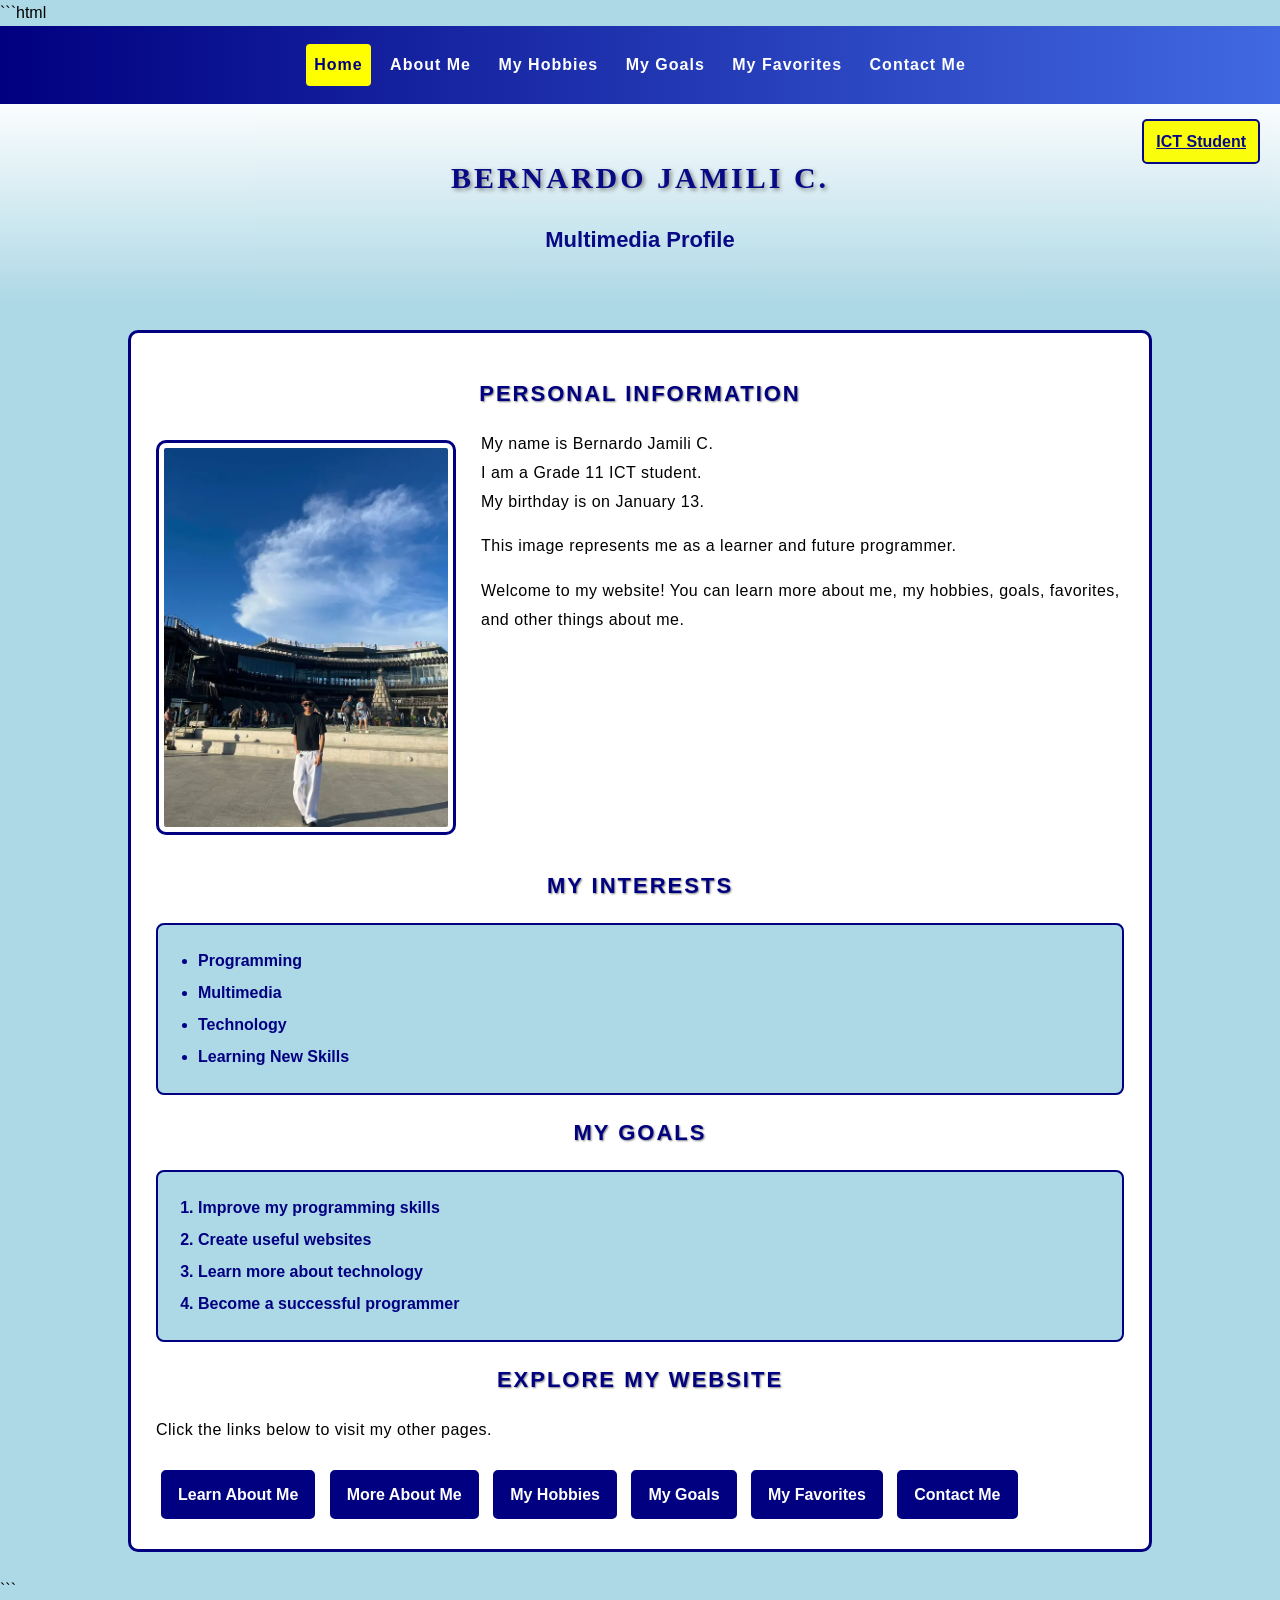
==== commit df2f8111: "Update index.html" ====
--- a/index.html
+++ b/index.html
@@ -1,9 +1,14 @@
+```html
 <!DOCTYPE html>
 <html lang="en">
 <head>
     <meta charset="UTF-8">
     <meta name="viewport" content="width=device-width, initial-scale=1.0">
+
     <title>Bernardo Jamili C. - Home</title>
+
+    <meta name="description" content="Welcome to the personal profile website of Bernardo Jamili C., a Grade 11 ICT student interested in programming, technology, and web development.">
+
     <link rel="stylesheet" href="style.css">
 </head>
 
@@ -28,9 +33,11 @@
 
         <h2 class="section-title">Personal Information</h2>
 
-        <img class="profile-image"
-             src="bernard.jpg"
-             alt="Portrait of Bernardo Jamili C., a Grade 11 ICT student">
+        <img src="bernard.jpg"
+             alt="My Profile Picture"
+             width="300"
+             height="300"
+             class="profile-image">
 
         <p class="home-text">
             My name is Bernardo Jamili C.<br>
@@ -81,3 +88,4 @@
 
 </body>
 </html>
+```
--- a/style.css
+++ b/style.css
@@ -582,6 +582,18 @@
         width: 96%;
         padding: 12px;
     }
+    /* Improve image loading and responsiveness */
+img {
+    max-width: 100%;
+    height: auto;
+}
+
+/* Keep profile image responsive */
+.profile-image {
+    width: 300px;
+    max-width: 100%;
+    height: auto;
+}
 
     .gallery-item img {
         height: 180px;
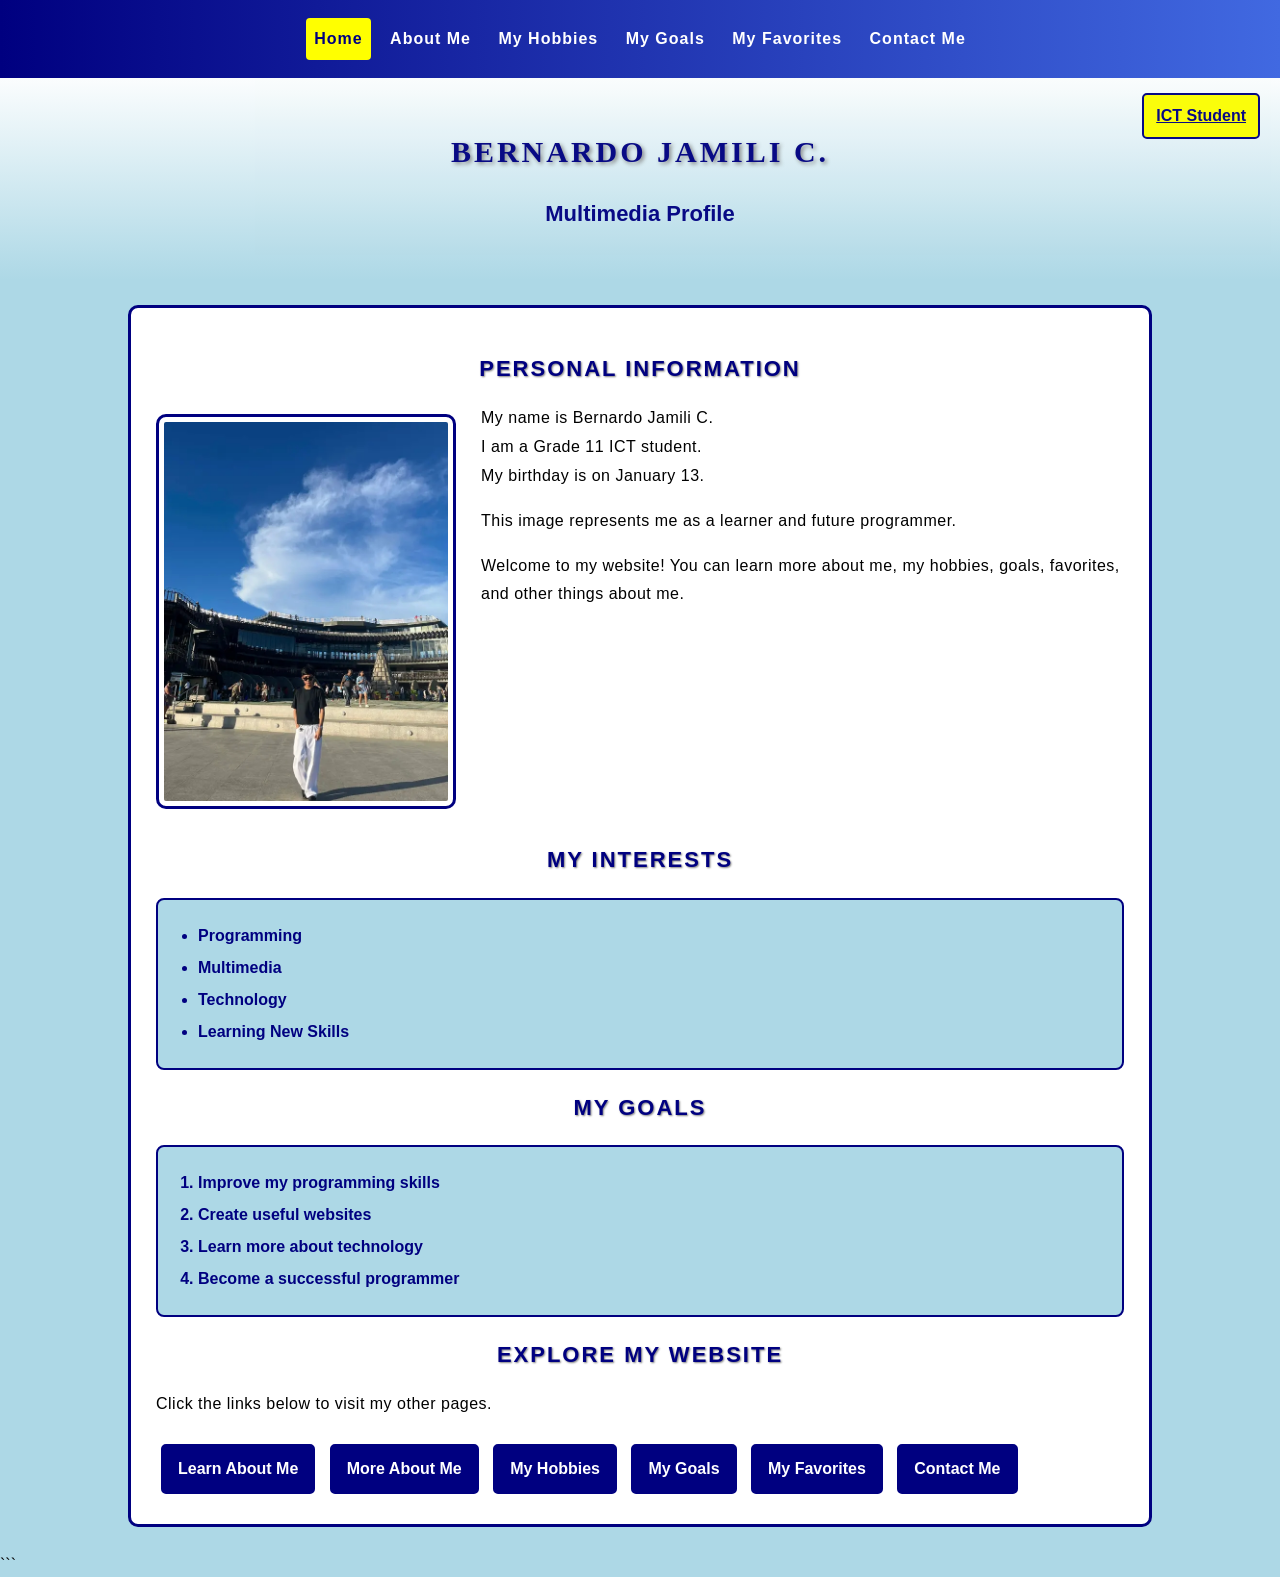
==== commit 558d43e6: "Remove code block formatting from index.html" ====
--- a/index.html
+++ b/index.html
@@ -1,4 +1,3 @@
-```html
 <!DOCTYPE html>
 <html lang="en">
 <head>
